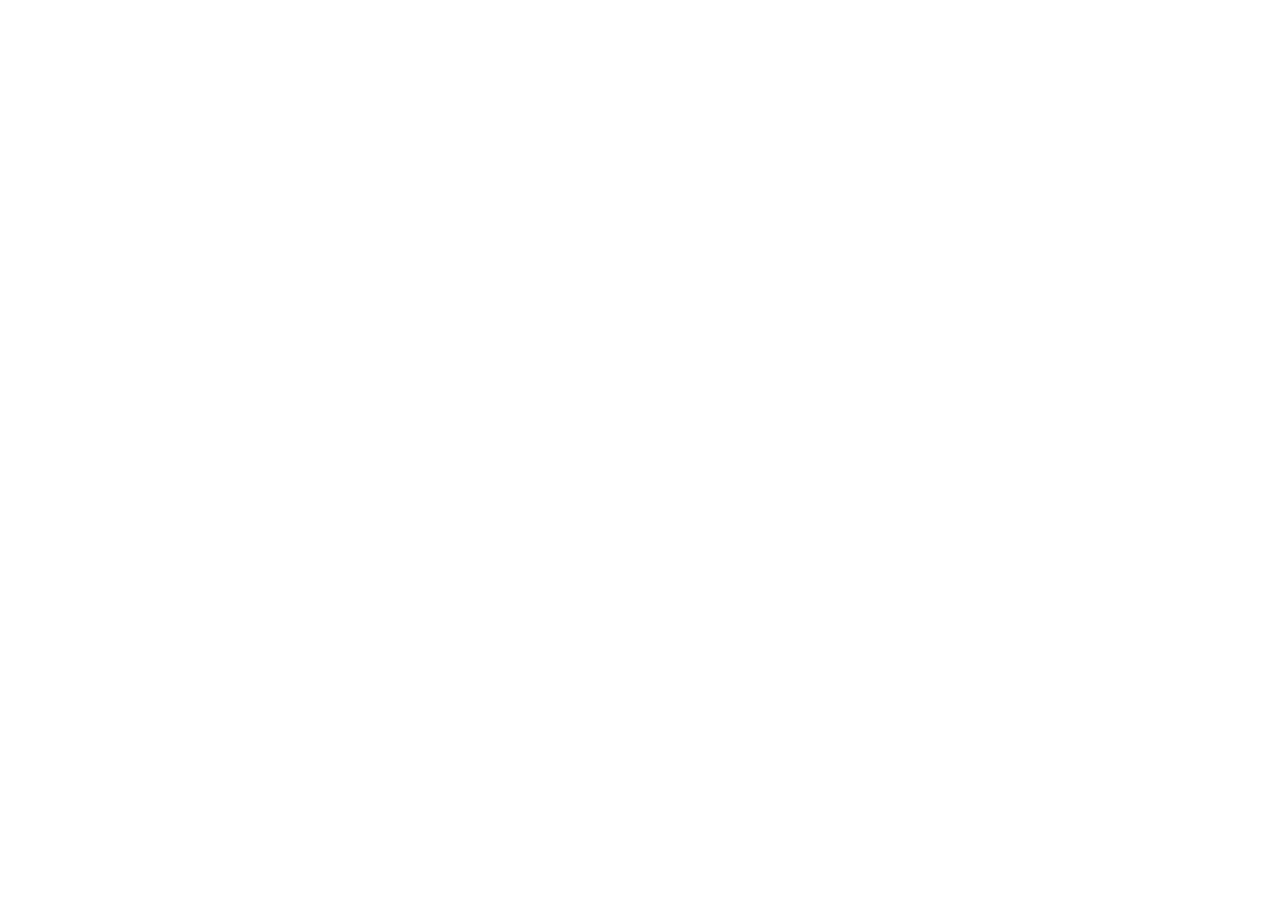
==== about.html @ 4ee39f23 "Descripción de la actualización" ====
<!DOCTYPE html> <!-- Indica que es un documento HTML, de lo contrario si no lo
ponemos, lo interpretaria como codigo antiguo antes de los 90's Quirks mode,
aparecerian codigos antiguos -->
<html lang="es">

<!--invoca al archivo style.css que contiene todas las configuraciones de estilos de
la página-->
<link rel="stylesheet" href="styles.css">

<!-- Encabezado, el valor atributo id invoca a una funcion del archivo style.css
para dar el formato del menu -->
<header id="mi-encabezado">

<title>Diseño de arquitectura de software
<!--Creacion del menú utilizando Nav-->
<nav>
<ul>
<li><a href="index.html">Inicio</a></li>
<li><a href="about.html">Acerca de </a></li>
<li><a href="contact.html">Contacto</a></li>
</ul>
</nav>

<!--Texto del encabezado-->
<h1>Curso de HTML</h1>
<p>Acerca de</p>

</header>

<!--Cuerpo del HTML. Las configuraciones de estilos se encuentran en el archivo
style.css-->
<body>

<main>

<!--*CONFIGURACION DEL TEXTO EN EL CUERPO. El tamño y tipo de letra
estan especificados en el archivo style.css*-->
<section class="contenido">
<h2> <span style="background-color:rgb(208, 209, 245);" ;>Acerca
de...</span>
<tr><td> <hr>
</hr></h2>
<p>
Importancia de la arquitectura de software:</p>
<p>
 La arquitectura nos permite planificar a priori nuestro desarrollo y elegir el mejor 
conjunto de herramientas para llevar a cabo nuestros proyectos, es por tanto un paso 
crítico antes siquiera de pasar a programar ya que determinará en gran medida el ritmo del 
desarrollo e incluso los factores económicos y humanos durante el proceso. Por tanto, 
a la hora de elegir un patrón de arquitectura siempre es necesario pensar en una serie de cuestiones
que determinan el uso final que vamos a darle a nuestro software:</p>
<p>
1. Coste- cuanto estamos dispuestos a invertir en el desarrollo y mantenimiento de nuestro sistema?
Como hemos visto hay ciertos patrones más complejos, que requieren más infraestructura y
cuyo desarrollo puede ser más irregular, por tanto, hemos de saber cuánto estamos dispuestos a
invertir primero en el desarrollo de nuestra aplicación.</p>
<p>
2 Tiempo de desarrollo - Igualmente, y muy relacionado con lo anterior, debemos de preguntarnos
cuanto tiempo disponemos para desarrollar el producto, y cómo de cerca se encontraría la fecha
de entrega o de salida al mercado.</p>
<p>
3 Número de usuarios - Sin duda uno de los ítems críticos a la hora de desarrollar el producto es
preguntarnos qué tipo de producto es y cuantos usuarios soporta ¿Funciona a través de web?
¿Es stand-alone? ¿Debe de soportar cargas elevadas por diseño?, estas preguntas pueden declinarnos
a elegir patrones más o menos distribuidos, pasando, por ejemplo, de uno menos distribuido como
el de capas al más distribuido o broker.</p>
<p>

4. Nivel de aislamiento - Otro factor importante a tener en cuenta es si nuestro producto funciona
de forma aislada al resto de productos del usuario o si debe de integrarse o permitir integraciones
de terceros. Algunas arquitecturas, como la de capas, son más cerradas y podrían dificultar estas
integraciones si lo escogemos sobre otras.</p>

<p>En ocasiones, y cuando tenemos estos hechos bien planteados y razonados,
 elegir un patrón de arquitectura también puede ser una cuestión de familiaridad, comodidad o
 simple preferencia, por eso es aconsejable probarlos, para intentar también familiarizarse con 
 ellos y con el diferente flujo de trabajo que proponen.
<p><h5>patroness de arquitectura de software</h5>
<h6>patron cliente-servidor</h6>
<p>
El patrón cliente servidor es muy usado sobre todo en el diseño de webs y servicios online,
 y se basa en el concepto de la existencia de un servidor (que proporciona el servicio) y 
 una serie de clientes, que piden al servidor y reciben una respuesta del mismo.
</p>

</td></tr>

</section>
</main>

<!--Pie de pagina-->
<!--el atributo Class="footer" invoca a una funcion del archivo style.css para dar
el formato del pie de pagina-->
<div class="footer">Derechos reservados © 2024 Genesis Valeria

<!--Invoca al archivo script.js que contiene la funcion que controla el
comportamiento del menu-->
<script src="script.js"></script>
</body>
</html>
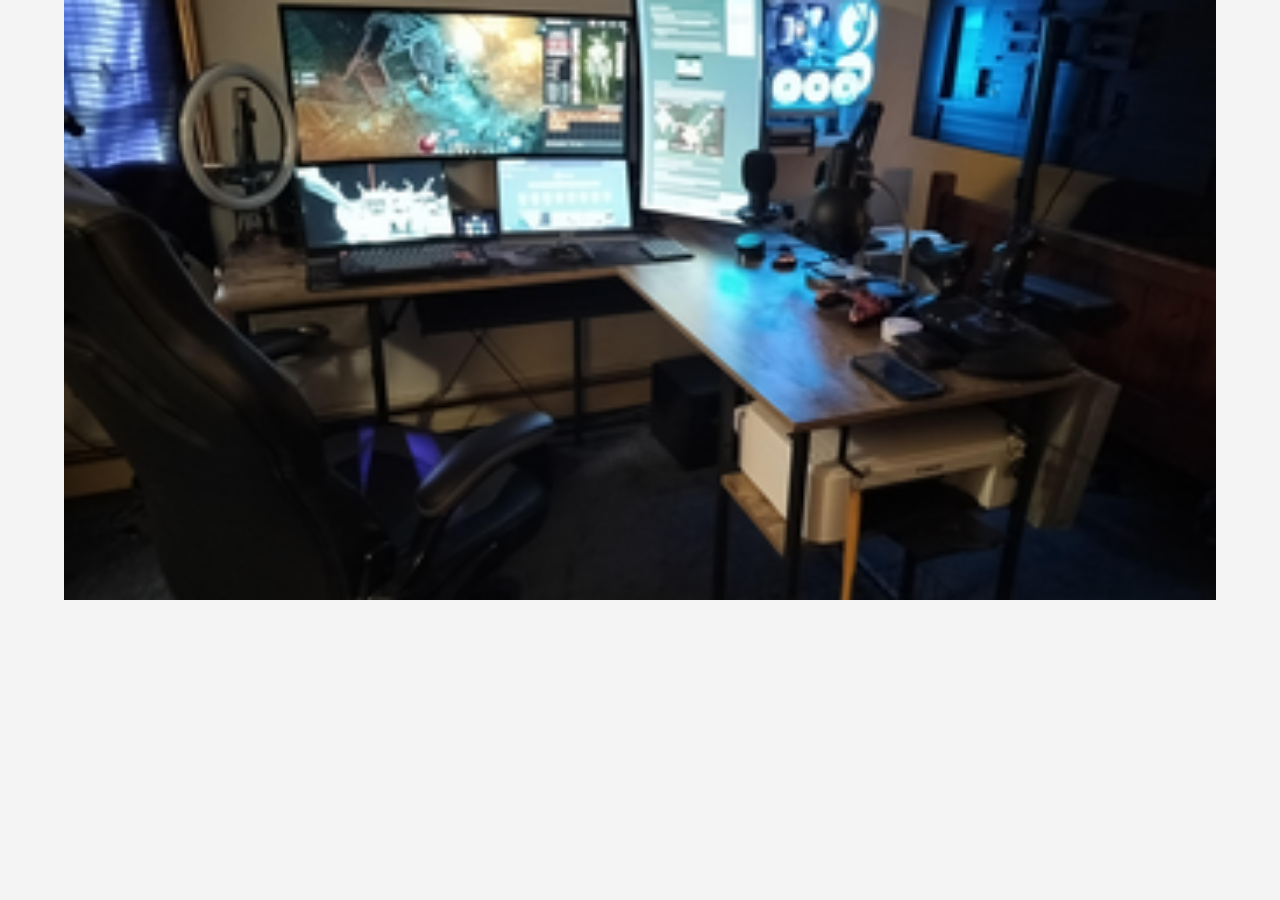
==== commit 4c452c29: "cambio" ====
--- a/about.html
+++ b/about.html
@@ -5,7 +5,7 @@
 
 <!--invoca al archivo style.css que contiene todas las configuraciones de estilos de
 la página-->
-<link rel="stylesheet" href="styles.css">
+<link rel="stylesheet" href="style.css">
 
 <!-- Encabezado, el valor atributo id invoca a una funcion del archivo style.css
 para dar el formato del menu -->
@@ -36,53 +36,37 @@
 <!--*CONFIGURACION DEL TEXTO EN EL CUERPO. El tamño y tipo de letra
 estan especificados en el archivo style.css*-->
 <section class="contenido">
-<h2> <span style="background-color:rgb(208, 209, 245);" ;>Acerca
-de...</span>
+<h2> <span style="background-color:rgb(208, 209, 245); padding: 20px;border-left: 5px solid #00d4f0; margin-top: 30px; color: #00d4f0;" ;>Acerca
+de</span>
 <tr><td> <hr>
 </hr></h2>
 <p>
-Importancia de la arquitectura de software:</p>
-<p>
- La arquitectura nos permite planificar a priori nuestro desarrollo y elegir el mejor 
+    Importancia de la arquitectura de software:</p>
+    <p>La arquitectura nos permite planificar a priori nuestro desarrollo y elegir el mejor 
 conjunto de herramientas para llevar a cabo nuestros proyectos, es por tanto un paso 
 crítico antes siquiera de pasar a programar ya que determinará en gran medida el ritmo del 
 desarrollo e incluso los factores económicos y humanos durante el proceso. Por tanto, 
 a la hora de elegir un patrón de arquitectura siempre es necesario pensar en una serie de cuestiones
 que determinan el uso final que vamos a darle a nuestro software:</p>
-<p>
-1. Coste- cuanto estamos dispuestos a invertir en el desarrollo y mantenimiento de nuestro sistema?
+
+<ul>
+    <li> Coste- cuanto estamos dispuestos a invertir en el desarrollo y mantenimiento de nuestro sistema?
 Como hemos visto hay ciertos patrones más complejos, que requieren más infraestructura y
 cuyo desarrollo puede ser más irregular, por tanto, hemos de saber cuánto estamos dispuestos a
-invertir primero en el desarrollo de nuestra aplicación.</p>
-<p>
-2 Tiempo de desarrollo - Igualmente, y muy relacionado con lo anterior, debemos de preguntarnos
+invertir primero en el desarrollo de nuestra aplicación.</li>
+<li>
+    Tiempo de desarrollo - Igualmente, y muy relacionado con lo anterior, debemos de preguntarnos
 cuanto tiempo disponemos para desarrollar el producto, y cómo de cerca se encontraría la fecha
-de entrega o de salida al mercado.</p>
-<p>
-3 Número de usuarios - Sin duda uno de los ítems críticos a la hora de desarrollar el producto es
+de entrega o de salida al mercado.</li>
+<li>
+    Número de usuarios - Sin duda uno de los ítems críticos a la hora de desarrollar el producto es
 preguntarnos qué tipo de producto es y cuantos usuarios soporta ¿Funciona a través de web?
 ¿Es stand-alone? ¿Debe de soportar cargas elevadas por diseño?, estas preguntas pueden declinarnos
 a elegir patrones más o menos distribuidos, pasando, por ejemplo, de uno menos distribuido como
-el de capas al más distribuido o broker.</p>
-<p>
-
-4. Nivel de aislamiento - Otro factor importante a tener en cuenta es si nuestro producto funciona
-de forma aislada al resto de productos del usuario o si debe de integrarse o permitir integraciones
-de terceros. Algunas arquitecturas, como la de capas, son más cerradas y podrían dificultar estas
-integraciones si lo escogemos sobre otras.</p>
-
-<p>En ocasiones, y cuando tenemos estos hechos bien planteados y razonados,
- elegir un patrón de arquitectura también puede ser una cuestión de familiaridad, comodidad o
- simple preferencia, por eso es aconsejable probarlos, para intentar también familiarizarse con 
- ellos y con el diferente flujo de trabajo que proponen.
-<p><h5>patroness de arquitectura de software</h5>
-<h6>patron cliente-servidor</h6>
-<p>
-El patrón cliente servidor es muy usado sobre todo en el diseño de webs y servicios online,
- y se basa en el concepto de la existencia de un servidor (que proporciona el servicio) y 
- una serie de clientes, que piden al servidor y reciben una respuesta del mismo.
+el de capas al más distribuido o broker.</li>
+</ul>
+     
 </p>
-
 </td></tr>
 
 </section>
--- a/style.css
+++ b/style.css
@@ -0,0 +1,86 @@
+/*CONFIGURACION DEL ENCABEZADO*/
+
+/* Establece una imagen de fondo para el encabezado */
+#mi-encabezado {
+background-image: url('imagenes/Imagen1.png');
+background-size: cover; /* Ayuda ajustar  la imagen para cbrir todo el fondo*/
+background-position: center; /* Centra la imagen en el encabezado */
+height: 35rem; /* Altura del encabezado (ajusta según tus necesidades) */
+
+color: #f7c6c6; /* Color del texto en el encabezado para asegurar la legibilidad */
+text-orientation: upright;
+text-align: center; /* Alinea el contenido al centro del encabezado */
+padding: 20px; /* Espacio de relleno interno para el contenido */
+
+}
+
+/* Estilos adicionales para el Título en el encabezado */
+#mi-encabezado h1 {
+font-size: 45px; /* Tamaño de fuente del título */
+font-family: Arial, Helvetica, sans-serif;
+}
+
+/* Estilos adicionales para el texto en el encabezado */
+#mi-encabezado p {
+font-size: 25px; /* Tamaño de fuente del texto del encabezado */
+}
+
+/*CONFIGURACION DEL MENU*/
+
+nav {
+    background-color: rgba(255, 255, 255, 0);
+    padding: 20px;
+    position: fixed; 
+    top: 0;
+    left: 0;
+    width: 100%;
+    z-index: 1000; /* AÑADE ESTO: Asegura que el menú siempre esté por encima de las imágenes */
+    box-sizing: border-box; /* AÑADE ESTO: Evita que el padding haga que el menú sea más ancho que la pantalla */
+    transition: background-color 0.5s;
+}
+
+/* Estilos para los elementos menu*/
+ul {
+list-style-type: none;
+text-align: right;
+margin-right: 3rem;
+}
+
+/*elementos de la lista del menu*/
+li {
+display: inline;
+margin-right: 30px; /* Espacio entre elementos del menú */
+}
+
+a {
+text-decoration: none;
+color: #beaaaa; /* Color del texto del menú */
+font-weight: bold;
+}
+
+/* Cambia el color del enlace cuando se pasa el mouse por encima */
+a:hover {
+color: #ff9900; /* Cambia el color al pasar el mouse por encima */
+}
+
+/*CONFIGURACION DEL BODY*/
+body {
+    /* Configura los margenes de la página */
+    margin-top: 0px;      /* Se mantiene en 0 para que el menú pegue arriba */
+    margin-left: 5%;     /* Añade un 5% de espacio a la izquierda */
+    margin-right: 5%;    /* Añade un 5% de espacio a la derecha */
+    margin-bottom: 20px; /* Un poco de espacio al final de la página */
+    
+    font-family: Arial, Helvetica, sans-serif;
+    background-color: #f4f4f4; /* Opcional: un color gris muy claro de fondo ayuda a ver el margen */
+}
+
+.footer {
+background-color: rgb(5,43,150); /* Cambia el color de fondo a azul */
+padding: 10rem;
+color: #fffdfd;
+color: #ffffff; /* Color del texto en el encabezado para asegurar la legibilidad */
+text-align: center; /* Alinea el contenido al centro del encabezado */
+/* Espacio de relleno interno para el contenido */
+
+}
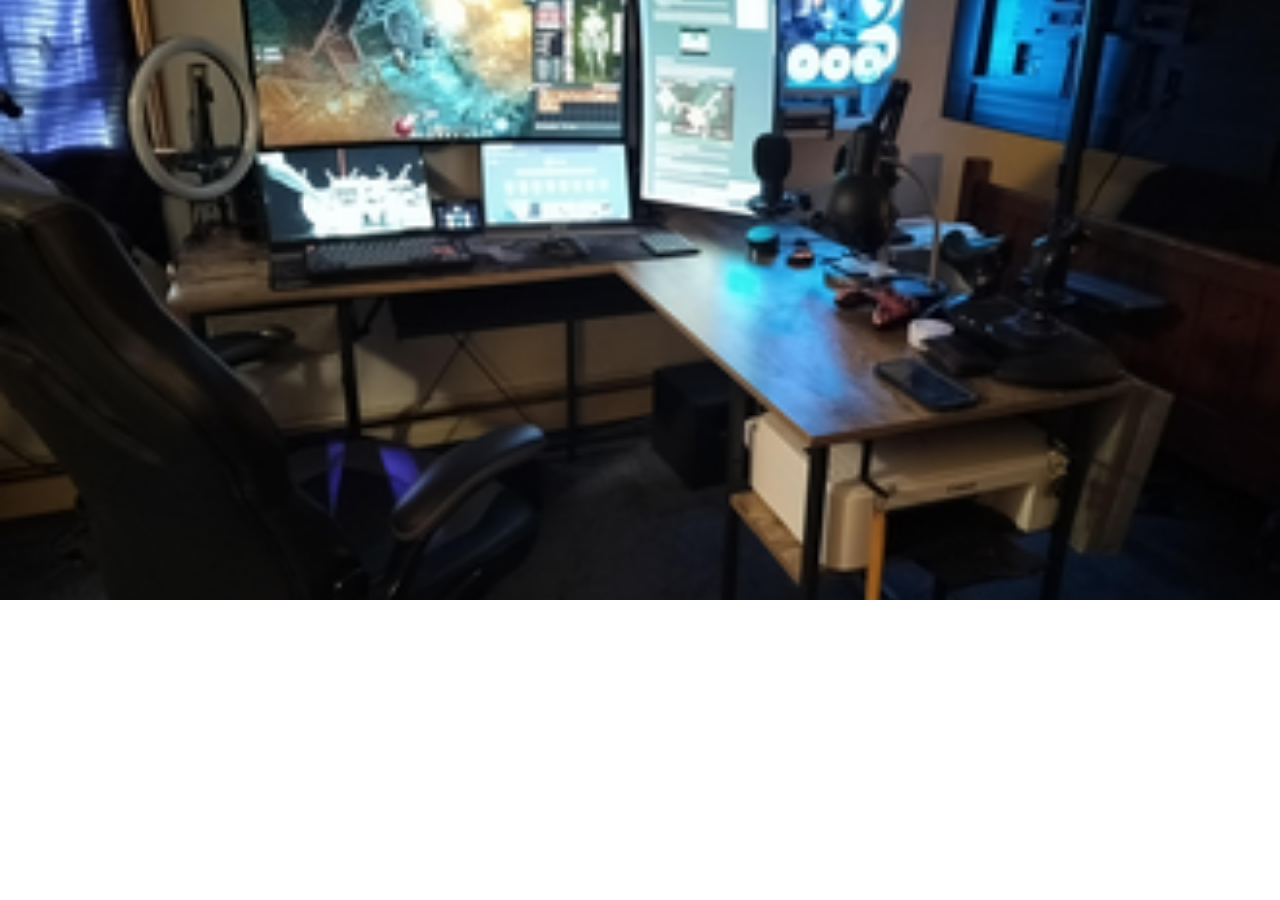
==== commit c050ed62: "cambio" ====
--- a/about.html
+++ b/about.html
@@ -22,7 +22,7 @@
 </nav>
 
 <!--Texto del encabezado-->
-<h1>Curso de HTML</h1>
+<h1>Diseño de Arquitectura de Software</h1>
 <p>Acerca de</p>
 
 </header>
@@ -37,36 +37,33 @@
 estan especificados en el archivo style.css*-->
 <section class="contenido">
 <h2> <span style="background-color:rgb(208, 209, 245); padding: 20px;border-left: 5px solid #00d4f0; margin-top: 30px; color: #00d4f0;" ;>Acerca
-de</span>
+de...</span>
 <tr><td> <hr>
 </hr></h2>
-<p>
-    Importancia de la arquitectura de software:</p>
-    <p>La arquitectura nos permite planificar a priori nuestro desarrollo y elegir el mejor 
+
+<p>Importancia de la arquitectura de software:</p>
+<p>La arquitectura nos permite planificar a priori nuestro desarrollo y elegir el mejor 
 conjunto de herramientas para llevar a cabo nuestros proyectos, es por tanto un paso 
 crítico antes siquiera de pasar a programar ya que determinará en gran medida el ritmo del 
 desarrollo e incluso los factores económicos y humanos durante el proceso. Por tanto, 
 a la hora de elegir un patrón de arquitectura siempre es necesario pensar en una serie de cuestiones
 que determinan el uso final que vamos a darle a nuestro software:</p>
 
-<ul>
-    <li> Coste- cuanto estamos dispuestos a invertir en el desarrollo y mantenimiento de nuestro sistema?
+<p>Coste- cuanto estamos dispuestos a invertir en el desarrollo y mantenimiento de nuestro sistema?
 Como hemos visto hay ciertos patrones más complejos, que requieren más infraestructura y
 cuyo desarrollo puede ser más irregular, por tanto, hemos de saber cuánto estamos dispuestos a
-invertir primero en el desarrollo de nuestra aplicación.</li>
-<li>
-    Tiempo de desarrollo - Igualmente, y muy relacionado con lo anterior, debemos de preguntarnos
+invertir primero en el desarrollo de nuestra aplicación.</p>
+
+<P>Tiempo de desarrollo - Igualmente, y muy relacionado con lo anterior, debemos de preguntarnos
 cuanto tiempo disponemos para desarrollar el producto, y cómo de cerca se encontraría la fecha
-de entrega o de salida al mercado.</li>
-<li>
-    Número de usuarios - Sin duda uno de los ítems críticos a la hora de desarrollar el producto es
+de entrega o de salida al mercado.</P>
+
+<P>Número de usuarios - Sin duda uno de los ítems críticos a la hora de desarrollar el producto es
 preguntarnos qué tipo de producto es y cuantos usuarios soporta ¿Funciona a través de web?
 ¿Es stand-alone? ¿Debe de soportar cargas elevadas por diseño?, estas preguntas pueden declinarnos
 a elegir patrones más o menos distribuidos, pasando, por ejemplo, de uno menos distribuido como
-el de capas al más distribuido o broker.</li>
-</ul>
-     
-</p>
+el de capas al más distribuido o broker.</p>
+
 </td></tr>
 
 </section>
--- a/style.css
+++ b/style.css
@@ -3,7 +3,7 @@
 /* Establece una imagen de fondo para el encabezado */
 #mi-encabezado {
 background-image: url('imagenes/Imagen1.png');
-background-size: cover; /* Ayuda ajustar  la imagen para cbrir todo el fondo*/
+background-size: cover; /* Ayuda ajustar  la imagen para cubrir todo el fondo*/
 background-position: center; /* Centra la imagen en el encabezado */
 height: 35rem; /* Altura del encabezado (ajusta según tus necesidades) */
 
@@ -27,16 +27,17 @@
 
 /*CONFIGURACION DEL MENU*/
 
+/*Establece el fondo transparente para el menu*/
 nav {
-    background-color: rgba(255, 255, 255, 0);
-    padding: 20px;
-    position: fixed; 
-    top: 0;
-    left: 0;
-    width: 100%;
-    z-index: 1000; /* AÑADE ESTO: Asegura que el menú siempre esté por encima de las imágenes */
-    box-sizing: border-box; /* AÑADE ESTO: Evita que el padding haga que el menú sea más ancho que la pantalla */
-    transition: background-color 0.5s;
+background-color: rgba(255, 255, 255, 0);
+padding: 20px;
+position: fixed; /* Posiciona el menú en la parte superior de la página */
+top: 0;
+left: 0;
+width: 100%;
+transition: background-color 0.5s; /* Transición suave para el cambio de color de
+fondo */
+
 }
 
 /* Estilos para los elementos menu*/
@@ -54,32 +55,41 @@
 
 a {
 text-decoration: none;
-color: #beaaaa; /* Color del texto del menú */
+color: #da67ca; /* Color del texto del menú */
 font-weight: bold;
 }
 
 /* Cambia el color del enlace cuando se pasa el mouse por encima */
 a:hover {
-color: #ff9900; /* Cambia el color al pasar el mouse por encima */
+color: #d159b3; /* Cambia el color al pasar el mouse por encima */
 }
 
 /*CONFIGURACION DEL BODY*/
 body {
-    /* Configura los margenes de la página */
-    margin-top: 0px;      /* Se mantiene en 0 para que el menú pegue arriba */
-    margin-left: 5%;     /* Añade un 5% de espacio a la izquierda */
-    margin-right: 5%;    /* Añade un 5% de espacio a la derecha */
-    margin-bottom: 20px; /* Un poco de espacio al final de la página */
-    
-    font-family: Arial, Helvetica, sans-serif;
-    background-color: #f4f4f4; /* Opcional: un color gris muy claro de fondo ayuda a ver el margen */
+/*configura los margenes de la página*/
+margin-top: 0px; /* Ajusta según la altura del menú */
+margin-left: 0px;
+margin-right: 0px;
+font-family: Arial, Helvetica, sans-serif;
+}
+
+/*CONFIGURACION DEL CONTENIDO*/
+.contenido {
+/* configura el color, tamaño de fuente y alineación del texto en el cuerpo de la
+página */
+color: #000000;
+font-size: 20px;
+padding: 5%;
+text-align:justify;
+
+font-family: Arial, Helvetica, sans-serif;
 }
 
 .footer {
-background-color: rgb(5,43,150); /* Cambia el color de fondo a azul */
+background-color: rgb(107, 126, 179); /* Cambia el color de fondo a azul */
 padding: 10rem;
 color: #fffdfd;
-color: #ffffff; /* Color del texto en el encabezado para asegurar la legibilidad */
+color: #000000; /* Color del texto en el encabezado para asegurar la legibilidad */
 text-align: center; /* Alinea el contenido al centro del encabezado */
 /* Espacio de relleno interno para el contenido */
 
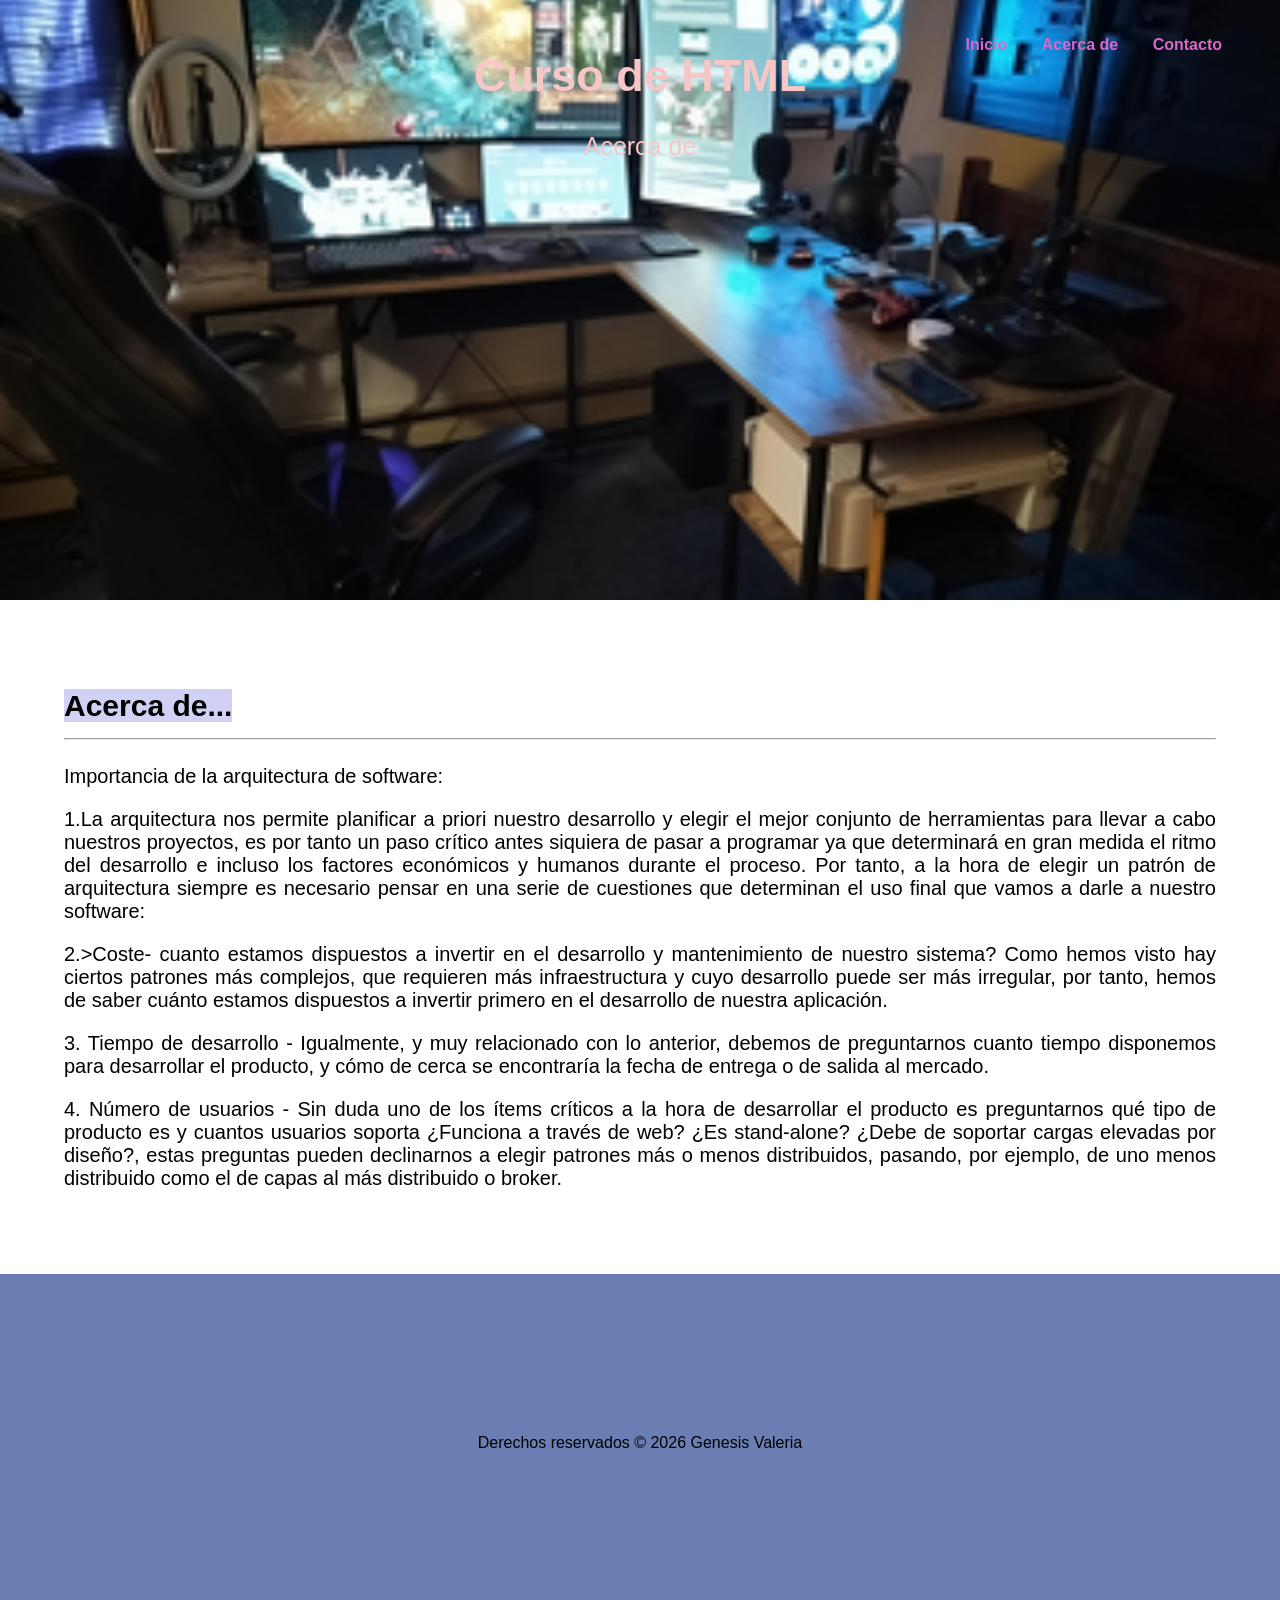
==== commit ac4a977d: "actualizacion de archivo about" ====
--- a/about.html
+++ b/about.html
@@ -11,7 +11,7 @@
 para dar el formato del menu -->
 <header id="mi-encabezado">
 
-<title>Diseño de arquitectura de software
+<title>Diseño de arquitectura de software</title>
 <!--Creacion del menú utilizando Nav-->
 <nav>
 <ul>
@@ -22,7 +22,7 @@
 </nav>
 
 <!--Texto del encabezado-->
-<h1>Diseño de Arquitectura de Software</h1>
+<h1>Curso de HTML</h1>
 <p>Acerca de</p>
 
 </header>
@@ -36,33 +36,35 @@
 <!--*CONFIGURACION DEL TEXTO EN EL CUERPO. El tamño y tipo de letra
 estan especificados en el archivo style.css*-->
 <section class="contenido">
-<h2> <span style="background-color:rgb(208, 209, 245); padding: 20px;border-left: 5px solid #00d4f0; margin-top: 30px; color: #00d4f0;" ;>Acerca
+<h2> <span style="background-color:rgb(208, 209, 245);" ;>Acerca
 de...</span>
 <tr><td> <hr>
 </hr></h2>
-
-<p>Importancia de la arquitectura de software:</p>
-<p>La arquitectura nos permite planificar a priori nuestro desarrollo y elegir el mejor 
+<p>
+Importancia de la arquitectura de software:</p>
+<p>
+1.La arquitectura nos permite planificar a priori nuestro desarrollo y elegir el mejor 
 conjunto de herramientas para llevar a cabo nuestros proyectos, es por tanto un paso 
 crítico antes siquiera de pasar a programar ya que determinará en gran medida el ritmo del 
 desarrollo e incluso los factores económicos y humanos durante el proceso. Por tanto, 
 a la hora de elegir un patrón de arquitectura siempre es necesario pensar en una serie de cuestiones
 que determinan el uso final que vamos a darle a nuestro software:</p>
-
-<p>Coste- cuanto estamos dispuestos a invertir en el desarrollo y mantenimiento de nuestro sistema?
+<p>
+2.>Coste- cuanto estamos dispuestos a invertir en el desarrollo y mantenimiento de nuestro sistema?
 Como hemos visto hay ciertos patrones más complejos, que requieren más infraestructura y
 cuyo desarrollo puede ser más irregular, por tanto, hemos de saber cuánto estamos dispuestos a
 invertir primero en el desarrollo de nuestra aplicación.</p>
-
-<P>Tiempo de desarrollo - Igualmente, y muy relacionado con lo anterior, debemos de preguntarnos
+<p>
+3. Tiempo de desarrollo - Igualmente, y muy relacionado con lo anterior, debemos de preguntarnos
 cuanto tiempo disponemos para desarrollar el producto, y cómo de cerca se encontraría la fecha
-de entrega o de salida al mercado.</P>
-
-<P>Número de usuarios - Sin duda uno de los ítems críticos a la hora de desarrollar el producto es
+de entrega o de salida al mercado.</p>
+<p>
+4. Número de usuarios - Sin duda uno de los ítems críticos a la hora de desarrollar el producto es
 preguntarnos qué tipo de producto es y cuantos usuarios soporta ¿Funciona a través de web?
 ¿Es stand-alone? ¿Debe de soportar cargas elevadas por diseño?, estas preguntas pueden declinarnos
 a elegir patrones más o menos distribuidos, pasando, por ejemplo, de uno menos distribuido como
 el de capas al más distribuido o broker.</p>
+<p>
 
 </td></tr>
 
@@ -72,7 +74,7 @@
 <!--Pie de pagina-->
 <!--el atributo Class="footer" invoca a una funcion del archivo style.css para dar
 el formato del pie de pagina-->
-<div class="footer">Derechos reservados © 2024 Genesis Valeria
+<div class="footer">Derechos reservados © 2026 Genesis Valeria</div>
 
 <!--Invoca al archivo script.js que contiene la funcion que controla el
 comportamiento del menu-->
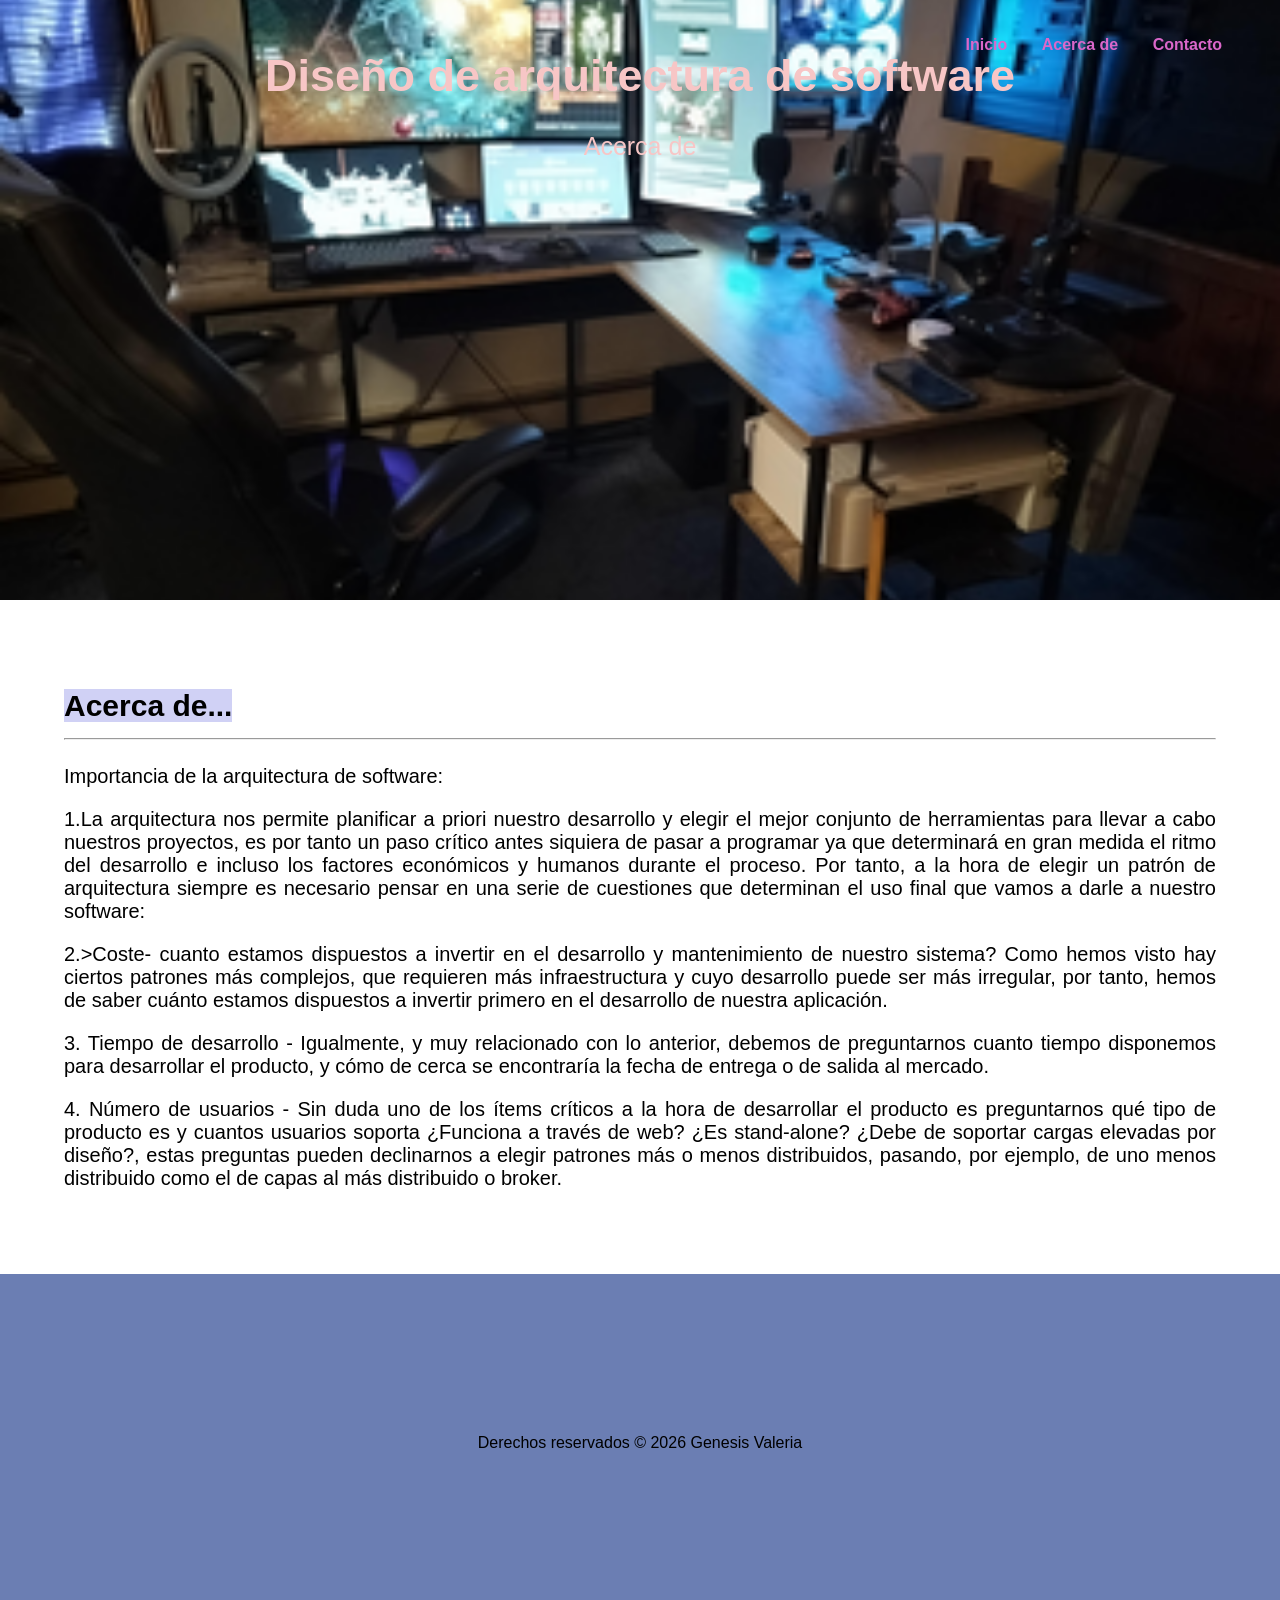
==== commit f0294d93: "actualizacion de titulo" ====
--- a/about.html
+++ b/about.html
@@ -22,7 +22,7 @@
 </nav>
 
 <!--Texto del encabezado-->
-<h1>Curso de HTML</h1>
+<h1>Diseño de arquitectura de software</h1>
 <p>Acerca de</p>
 
 </header>
